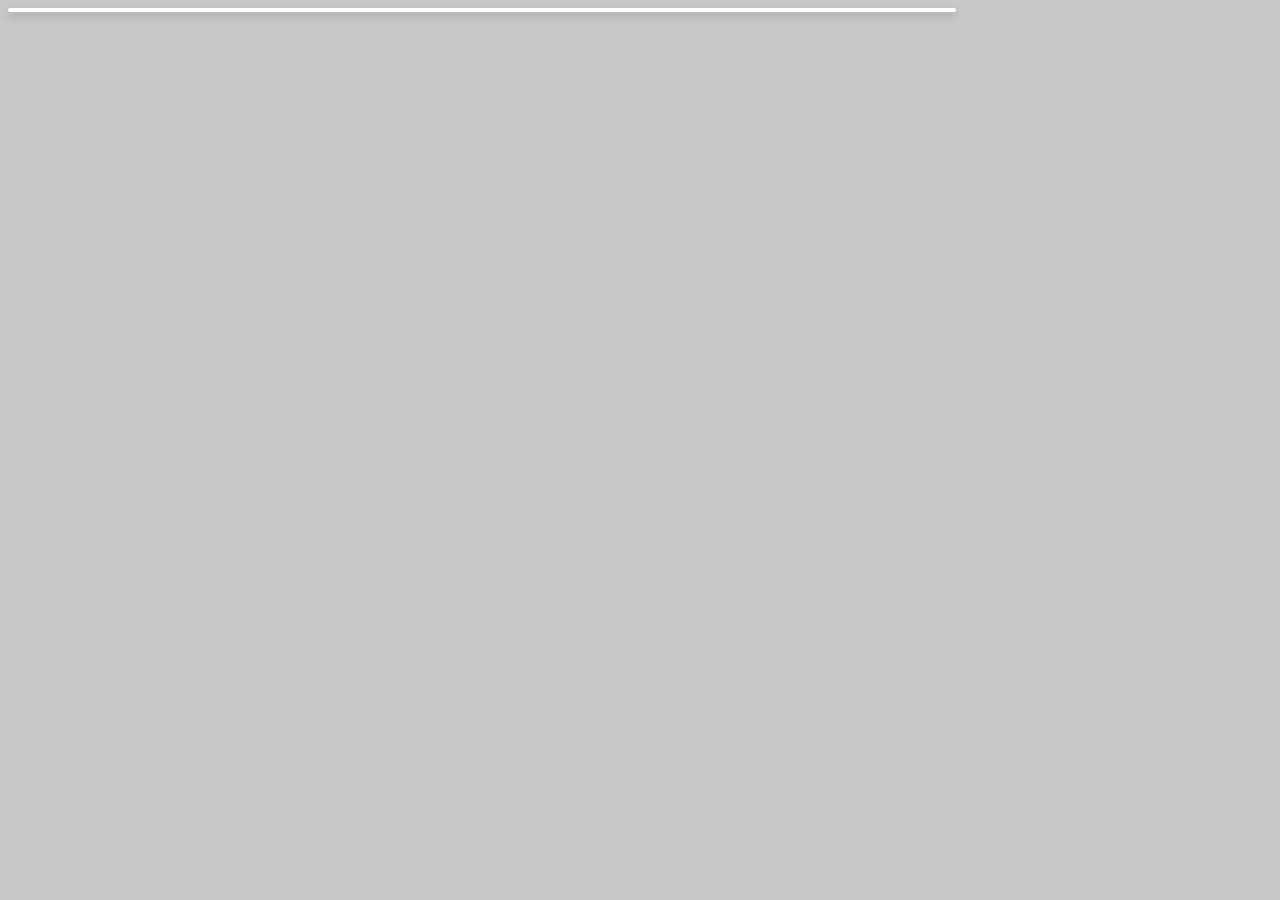
==== index.html @ e41e7052 "First Commit" ====
<!DOCTYPE html>
<html lang="en">
<head>
    <meta charset="UTF-8">
    <meta name="viewport" content="width=device-width, initial-scale=1.0">
    <title>Title</title>
    <script src="https://code.jquery.com/jquery-3.3.1.js"></script>
    <script src="https://code.jquery.com/ui/1.12.1/jquery-ui.js"></script>
    <script src="script.js" defer></script>
<!--    <script src="action.js"></script>-->
    <link rel="stylesheet" href="style.css">
    <style>
        
    </style>
</head>
<body>

    <div class="card">
        <div class="container"></div>
    </div>
    <div class="classlist"></div>


</body>
</html>
---- style.css ----
html{
    height: 100%;
}
body{
    
    background-color: #c9c7c7;
}
.card {
    display: flex;
    justify-content: center;
    align-items: center;
    height: auto;
    width: 75%;
    box-shadow: 0 4px 8px 0 rgba(0,0,0,0.2);
    transition: 0.3s;
    border-radius: 15px;
    background-color: #FFFFFF;
  }
    .card:hover {
    box-shadow: 0 8px 16px 0 rgba(0,0,0,0.2);
  }
    .container {
        padding: 2px 16px;
  }
.courseBox{
    
}
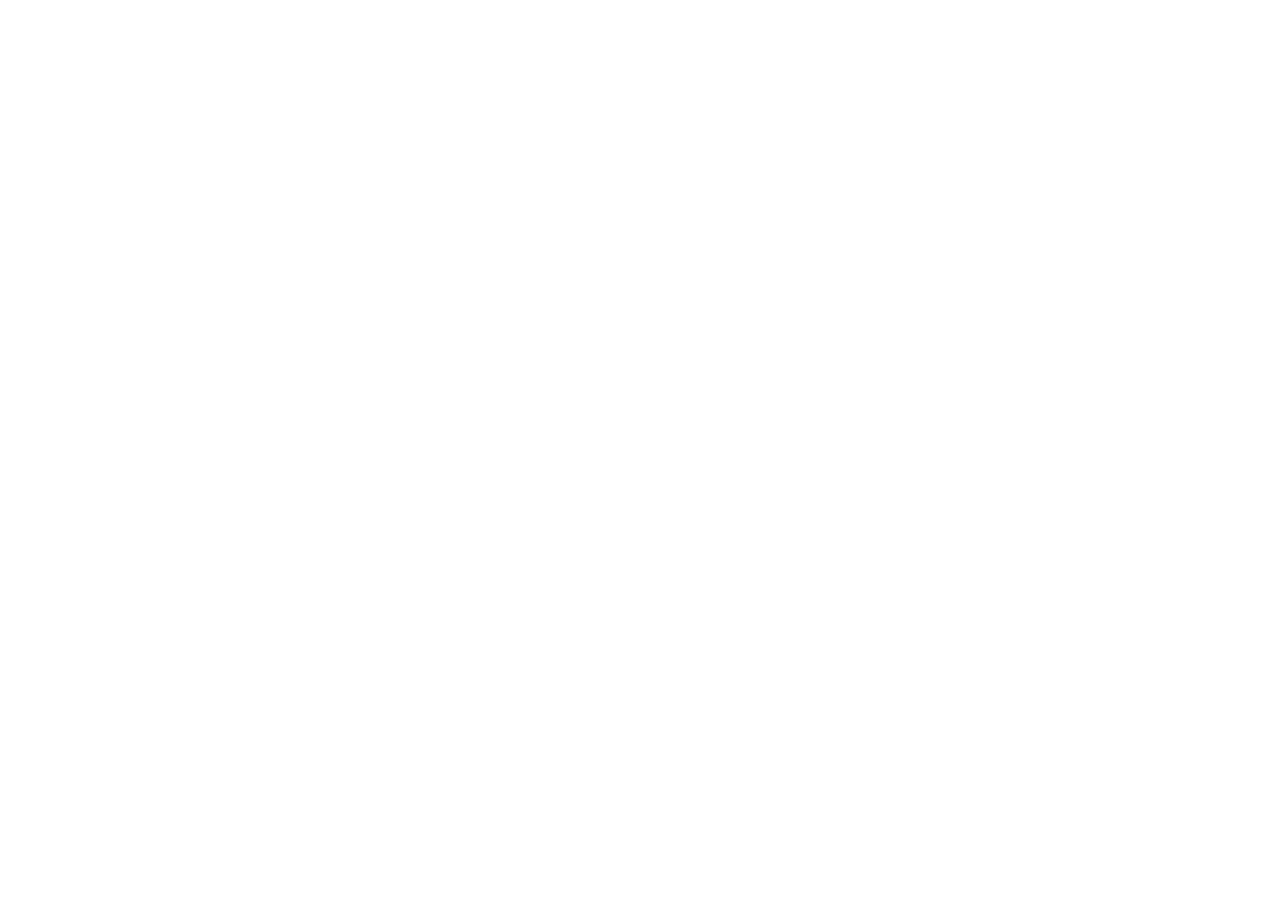
==== commit 4f2eba54: "fixes" ====
--- a/index.html
+++ b/index.html
@@ -9,6 +9,7 @@
     <script src="script.js" defer></script>
 <!--    <script src="action.js"></script>-->
     <link rel="stylesheet" href="style.css">
+    <link href="https://fonts.googleapis.com/css?family=Slabo+27px&display=swap" rel="stylesheet">
     <style>
         
     </style>
--- a/style.css
+++ b/style.css
@@ -1,28 +1,31 @@
 
 html{
     height: 100%;
+    font-family: 'Slabo 27px', serif;
 }
 body{
-    
-    background-color: #c9c7c7;
-}
-.card {
     display: flex;
     justify-content: center;
     align-items: center;
-    height: auto;
-    width: 75%;
-    box-shadow: 0 4px 8px 0 rgba(0,0,0,0.2);
-    transition: 0.3s;
-    border-radius: 15px;
+    text-align: center;
+    background-color: #ffffff;
+}
+.courseBox{
+    margin-bottom: 20px;
+    border: 1px solid black;
+    border-radius: 5px;
+    height: 25%;
     background-color: #FFFFFF;
-  }
-    .card:hover {
-    box-shadow: 0 8px 16px 0 rgba(0,0,0,0.2);
-  }
-    .container {
-        padding: 2px 16px;
-  }
+}
+button{
+    background-color: #42a4f5;
+
+
+
+    width: 100%;
+}
+.card {
+}
 .courseBox{
     
-}+}
